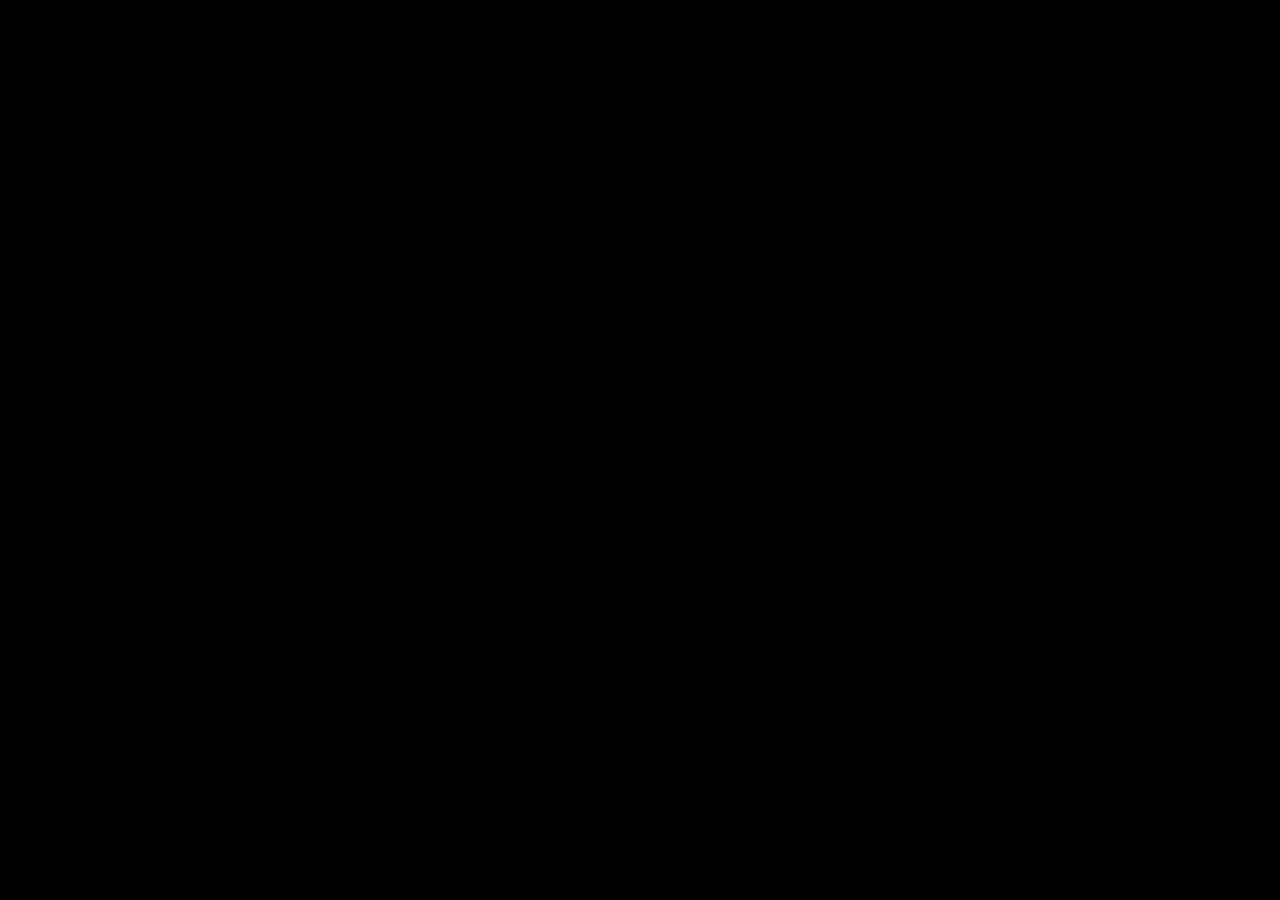
==== v1/garden/static/garden.html @ fd000ca6 "Add Garden idle display grown from Pond conversations Round-window canvas: past days branch up the s" ====
<!doctype html>
<html lang="en">
<head>
  <meta charset="utf-8">
  <meta name="viewport" content="width=device-width,initial-scale=1,user-scalable=no">
  <title>BLOOM Garden</title>
  <link rel="icon" href="data:,">
  <style>
    html, body { margin: 0; height: 100%; background: #000; overflow: hidden; touch-action: none; }
    body { display: grid; place-items: center; }
    canvas { display: block; cursor: grab; }
  </style>
</head>
<body>
  <canvas id="garden" aria-label="Garden of past Pond conversations"></canvas>
  <script src="/garden.js?v=1"></script>
</body>
</html>
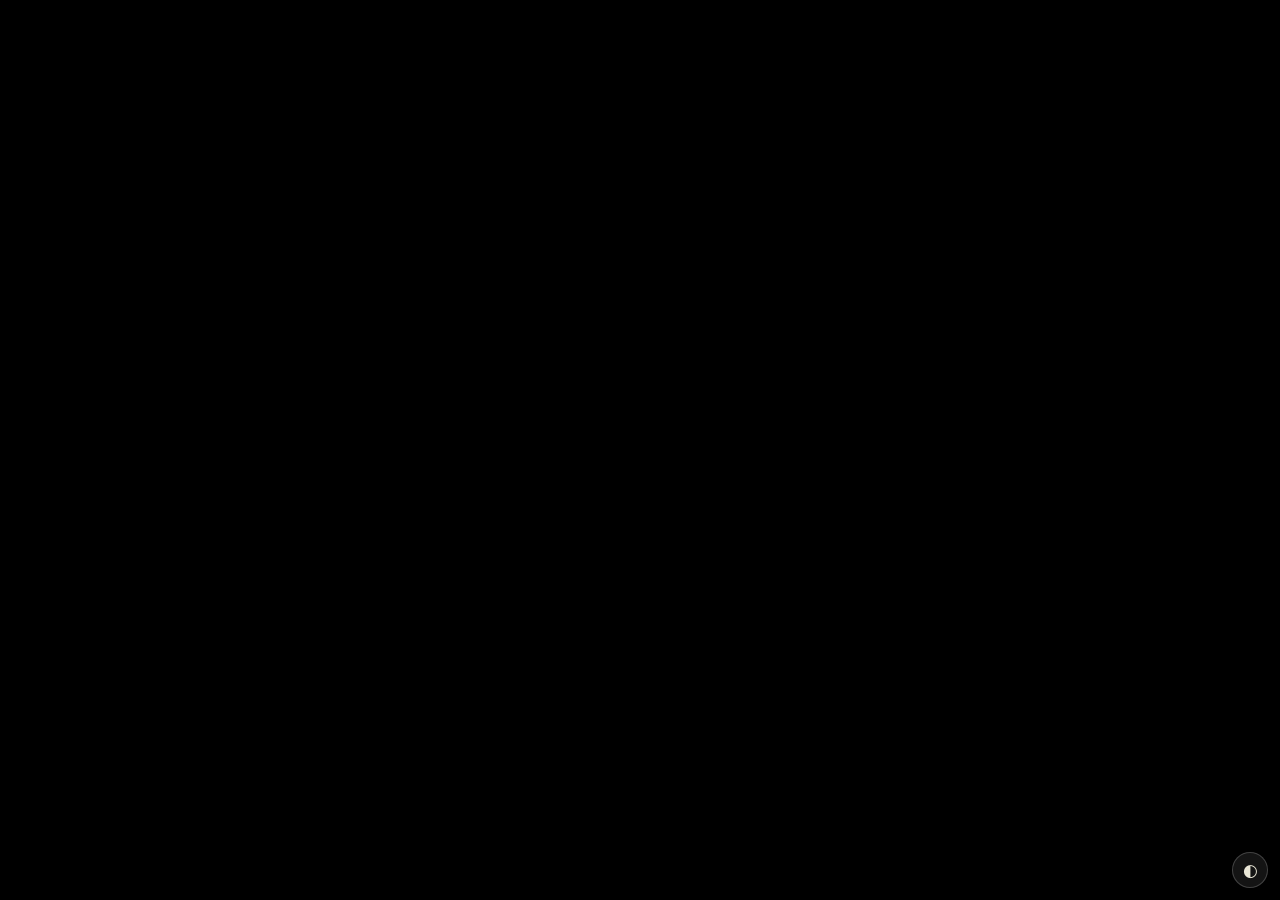
==== commit 7b4371a8: "Split Garden display into skeleton and swappable styles Branches now grow as turtle paths bent by tr" ====
--- a/v1/garden/static/garden.html
+++ b/v1/garden/static/garden.html
@@ -7,12 +7,66 @@
   <link rel="icon" href="data:,">
   <style>
     html, body { margin: 0; height: 100%; background: #000; overflow: hidden; touch-action: none; }
-    body { display: grid; place-items: center; }
-    canvas { display: block; cursor: grab; }
+    body { display: grid; place-items: center; font: 12px/1.3 system-ui, sans-serif; color: #e9e6d6; }
+    #window { position: relative; }
+    #window canvas { position: absolute; inset: 0; width: 100%; height: 100%; display: block; }
+    #window canvas[hidden] { display: none; }
+    #gui-toggle { position: fixed; right: 12px; bottom: 12px; width: 36px; height: 36px; border-radius: 50%;
+      border: 1px solid #ffffff33; background: #ffffff14; color: inherit; font-size: 17px; cursor: pointer; }
+    #gui { position: fixed; left: 12px; top: 12px; width: 220px; max-height: calc(100% - 24px); overflow: auto;
+      padding: 12px; border-radius: 12px; background: #11140fe6; border: 1px solid #ffffff22; backdrop-filter: blur(6px); }
+    #gui[hidden] { display: none; }
+    #gui h2 { margin: 0 0 8px; font-size: 11px; letter-spacing: .12em; font-weight: 600; opacity: .6; }
+    #gui .styles { display: grid; grid-template-columns: repeat(3, 1fr); gap: 4px; margin-bottom: 12px; }
+    #gui .styles label { text-align: center; padding: 6px 0; border-radius: 6px; background: #ffffff10; cursor: pointer; }
+    #gui .styles input { display: none; }
+    #gui .styles label:has(input:checked) { background: #e9e6d6; color: #11140f; }
+    #gui .row { display: grid; grid-template-columns: 74px 1fr 30px; align-items: center; gap: 6px; margin: 6px 0; }
+    #gui .row output { text-align: right; opacity: .7; font-variant-numeric: tabular-nums; }
+    #gui input[type=range] { width: 100%; }
+    #gui fieldset { border: 0; border-top: 1px solid #ffffff1c; margin: 10px 0 0; padding: 8px 0 0; }
+    #gui legend { padding: 0; opacity: .6; letter-spacing: .1em; font-size: 10px; text-transform: uppercase; }
+    #gui button { margin-top: 10px; width: 100%; padding: 7px; border-radius: 6px; border: 1px solid #ffffff33;
+      background: transparent; color: inherit; cursor: pointer; }
   </style>
 </head>
 <body>
-  <canvas id="garden" aria-label="Garden of past Pond conversations"></canvas>
-  <script src="/garden.js?v=1"></script>
+  <div id="window" aria-label="Garden of past Pond conversations">
+    <canvas id="garden"></canvas>
+    <canvas id="signal" hidden></canvas>
+  </div>
+
+  <button id="gui-toggle" aria-label="Garden style settings" aria-expanded="false">◐</button>
+  <form id="gui" hidden>
+    <h2>GARDEN STYLE</h2>
+    <div class="styles" role="radiogroup" aria-label="Style">
+      <label><input type="radio" name="style" value="ink">Ink</label>
+      <label><input type="radio" name="style" value="paper">Paper</label>
+      <label><input type="radio" name="style" value="signal">Signal</label>
+    </div>
+    <div class="row"><span>Wind</span><input type="range" name="wind" min="0" max="3" step="0.1"><output></output></div>
+    <div class="row"><span>Labels</span><input type="checkbox" name="labels"><span></span></div>
+    <fieldset data-style="paper">
+      <legend>Watercolour</legend>
+      <div class="row"><span>Layers</span><input type="range" name="layers" min="1" max="16" step="1"><output></output></div>
+      <div class="row"><span>Opacity %</span><input type="range" name="opacity" min="1" max="20" step="1"><output></output></div>
+      <div class="row"><span>Warp</span><input type="range" name="warp" min="0" max="16" step="0.5"><output></output></div>
+      <div class="row"><span>Boil fps</span><input type="range" name="boil" min="1" max="12" step="1"><output></output></div>
+    </fieldset>
+    <fieldset data-style="signal">
+      <legend>Shader</legend>
+      <div class="row"><span>Pixel</span><input type="range" name="pixel" min="1" max="8" step="0.5"><output></output></div>
+      <div class="row"><span>Levels</span><input type="range" name="levels" min="2" max="10" step="1"><output></output></div>
+      <div class="row"><span>Glow</span><input type="range" name="glow" min="0" max="2.5" step="0.1"><output></output></div>
+      <div class="row"><span>Aberration</span><input type="range" name="aberration" min="0" max="4" step="0.1"><output></output></div>
+      <div class="row"><span>Scanlines</span><input type="range" name="scanlines" min="0" max="1" step="0.05"><output></output></div>
+    </fieldset>
+    <button type="button" id="regrow">Regrow</button>
+    <button type="button" id="reset">Reset settings</button>
+  </form>
+
+  <script src="/garden-model.js?v=2"></script>
+  <script src="/garden-styles.js?v=2"></script>
+  <script src="/garden.js?v=2"></script>
 </body>
 </html>
